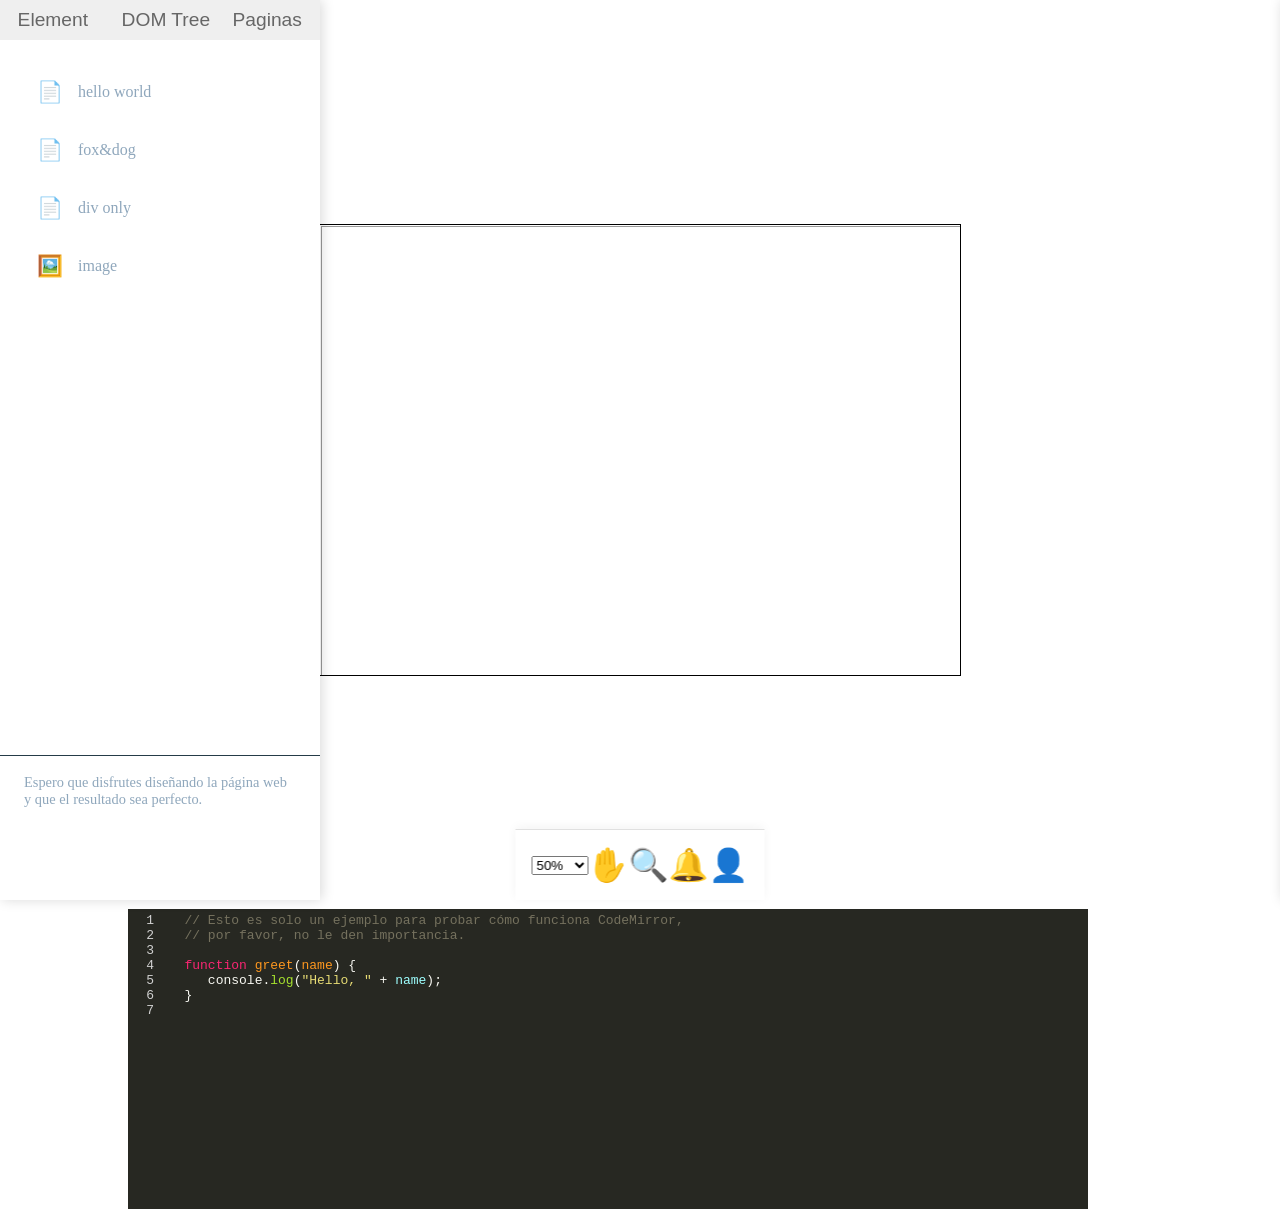
==== index.html @ 15ca4831 "import JSzip" ====
<!doctype html>
<html lang="us">
<head>
	<meta charset="utf-8">
	<title>Proyect</title>

   <!-- codemirror Corelib -->
   <script src="codeMirror/lib/codemirror.js"></script>
   <!-- JavaScript for codeMirror-->
   <script src="codeMirror/mode/javascript/javascript.js"></script>

   <script src="./js/lib/jquery/jquery.js"></script>
   <script src="./js/lib/sortableJS/Sortable.js"></script>
   <script src="./js/lib/JSzip/jszip.min.js"></script>
   
   <link rel="stylesheet" href="codeMirror/lib/codemirror.css">
   <link rel="stylesheet" href="codeMirror/theme/monokai.css">
   <link rel="stylesheet" href="css/main.css">

</head>
<body>
   
   <div id="leftClickMenu" class="custom-menu">
      <ul>
         <li onclick="removeCurrentSelectElement()">Delete</li>
         <hr>
         <li onclick="">Property</li>
         <hr>
         <li onclick="exportIframeContent(iframe)">Exportar</li>
      </ul>
   </div>

   <div id="iframeView">
      <iframe id="myIframe" src="about:blank"
      srcdoc="
         <head>
            <style id=templateCSS> * {user-select: none;}</style>
            <meta charset='UTF-8'>
            <title>MyFirstWeb</title>
         </head>
         <body></body>
      ">
      </iframe>
   </div>

   <div id="editArea">
   <textarea id="myEditor" sytle=" position:fixed; top:100vh;">
   // Esto es solo un ejemplo para probar cómo funciona CodeMirror, 
   // por favor, no le den importancia.

   function greet(name) {
      console.log("Hello, " + name);
   }
   </textarea>
   </div>
   <script>
      var myCodeMirror = CodeMirror.fromTextArea(document.getElementById('myEditor'), {
         lineNumbers: true,
         mode: "javascript",
         theme: "monokai",
         lineWrapping: true
      });
   </script>


   <div class="sidebar Left" id="sidebarLeft">
      <button class="menu-toggle Left" id="toggleSidebarBtnLeft"> ☰ </button>
      <!-- -->
      <div class="tabs Left">
         <div><button onclick="sidebarChangeTabLeft('tabElement')">Element</button></div>
         <div><button onclick="sidebarChangeTabLeft('tabDOMTree')">DOM Tree</button></div>
         <div><button onclick="sidebarChangeTabLeft('tabPaginas')">Paginas</button></div>
      </div>
      <!-- -->
      <div id="tabElement" class="tab Left">
         <nav class="nav-menu">
            <div class="nav-item" onclick="addDiv('hello world')"><i>📄</i> hello world</div>
            <div class="nav-item" onclick="addDiv('The quick brown fox jumps over the lazy dog')"><i>📄</i> fox&dog</div>
            <div class="nav-item" onclick="addDiv()"><i>📄</i> div only</div>
            <div class="nav-item" onclick=""><i>🖼️</i> image</div>
         </nav>
         <div class="sidebar-footer">
            <div>Espero que disfrutes diseñando la página web y que el resultado sea perfecto.</div>
         </div>
      </div>
      <!-- -->
      <div id="tabDOMTree" class="tab Left hidden">
         <ul id="bodyDOMTreeList" class="DOMTreeList"> </ul>
      </div>
      <!-- -->
      <div id="tabPaginas"  class="tab Left hidden">
         <nav class="nav-menu">
            <div class="nav-item" > por ahora no hay nada</div>
            <div class="nav-item" > por ahora no hay nada</div>
            <div class="nav-item" > por ahora no hay nada</div>
         </nav>
      </div>
      <!-- -->
   </div>

   <div class="sidebar Right hidden" id="sidebarRight">
      <button class="menu-toggle Right" id="toggleSidebarBtnRight"> ☰ </button>
      <!-- -->
      <div class="tabs Right">
         <div><button onclick="sidebarChangeTabRight('elementConfig')">Element</button></div>
         <div><button onclick="sidebarChangeTabRight('webConfig')">DOM Tree</button></div>
      </div>
      <!-- -->
      <div id="elementConfig" class="tab Right ">
         <nav class="nav-menu">
            <div>(Pendiente)</div>
            <div>(Pendiente)</div>
            <div>(Pendiente)</div>
         </nav>
      </div>
      <!-- -->
      <div id="webConfig" class="tab Right hidden">
         <nav class="nav-menu">
            <div>(vacio)</div>
            <div>(vacio)</div>
            <div>(vacio)</div>
         </nav>
      </div>
      <!-- -->
      <!-- -->
   </div>

   <div id="bottomToolbar" class="bottom-toolbar">
      <select id="IframeScaleController">
         <option value="0.25">25%</option>
         <option value="0.50" selected>50%</option>
         <option value="1.00">100%</option>
         <option value="1.50">150%</option>
         <option value="2.00">200%</option>
         <option value="3.00">300%</option>
      </select>
      <button class="toolbar-btn" onclick="moveIframeToggle(this)">✋</button>
      <button class="toolbar-btn" >🔍</button>
      <button class="toolbar-btn" >🔔</button>
      <button class="toolbar-btn" >👤</button>
   </div>

   <script src="./js/main.js"></script>
   <script src="./js/sidebar.js"></script>
   <script src="./js/iframeView.js"></script>
</body>
</html>
---- codeMirror/lib/codemirror.css ----
/* BASICS */

.CodeMirror {
  /* Set height, width, borders, and global font properties here */
  font-family: monospace;
  height: 300px;
  color: black;
  direction: ltr;
}

/* PADDING */

.CodeMirror-lines {
  padding: 4px 0; /* Vertical padding around content */
}
.CodeMirror pre.CodeMirror-line,
.CodeMirror pre.CodeMirror-line-like {
  padding: 0 4px; /* Horizontal padding of content */
}

.CodeMirror-scrollbar-filler, .CodeMirror-gutter-filler {
  background-color: white; /* The little square between H and V scrollbars */
}

/* GUTTER */

.CodeMirror-gutters {
  border-right: 1px solid #ddd;
  background-color: #f7f7f7;
  white-space: nowrap;
}
.CodeMirror-linenumbers {}
.CodeMirror-linenumber {
  padding: 0 3px 0 5px;
  min-width: 20px;
  text-align: right;
  color: #999;
  white-space: nowrap;
}

.CodeMirror-guttermarker { color: black; }
.CodeMirror-guttermarker-subtle { color: #999; }

/* CURSOR */

.CodeMirror-cursor {
  border-left: 1px solid black;
  border-right: none;
  width: 0;
}
/* Shown when moving in bi-directional text */
.CodeMirror div.CodeMirror-secondarycursor {
  border-left: 1px solid silver;
}
.cm-fat-cursor .CodeMirror-cursor {
  width: auto;
  border: 0 !important;
  background: #7e7;
}
.cm-fat-cursor div.CodeMirror-cursors {
  z-index: 1;
}
.cm-fat-cursor .CodeMirror-line::selection,
.cm-fat-cursor .CodeMirror-line > span::selection, 
.cm-fat-cursor .CodeMirror-line > span > span::selection { background: transparent; }
.cm-fat-cursor .CodeMirror-line::-moz-selection,
.cm-fat-cursor .CodeMirror-line > span::-moz-selection,
.cm-fat-cursor .CodeMirror-line > span > span::-moz-selection { background: transparent; }
.cm-fat-cursor { caret-color: transparent; }
@-moz-keyframes blink {
  0% {}
  50% { background-color: transparent; }
  100% {}
}
@-webkit-keyframes blink {
  0% {}
  50% { background-color: transparent; }
  100% {}
}
@keyframes blink {
  0% {}
  50% { background-color: transparent; }
  100% {}
}

/* Can style cursor different in overwrite (non-insert) mode */
.CodeMirror-overwrite .CodeMirror-cursor {}

.cm-tab { display: inline-block; text-decoration: inherit; }

.CodeMirror-rulers {
  position: absolute;
  left: 0; right: 0; top: -50px; bottom: 0;
  overflow: hidden;
}
.CodeMirror-ruler {
  border-left: 1px solid #ccc;
  top: 0; bottom: 0;
  position: absolute;
}

/* DEFAULT THEME */

.cm-s-default .cm-header {color: blue;}
.cm-s-default .cm-quote {color: #090;}
.cm-negative {color: #d44;}
.cm-positive {color: #292;}
.cm-header, .cm-strong {font-weight: bold;}
.cm-em {font-style: italic;}
.cm-link {text-decoration: underline;}
.cm-strikethrough {text-decoration: line-through;}

.cm-s-default .cm-keyword {color: #708;}
.cm-s-default .cm-atom {color: #219;}
.cm-s-default .cm-number {color: #164;}
.cm-s-default .cm-def {color: #00f;}
.cm-s-default .cm-variable,
.cm-s-default .cm-punctuation,
.cm-s-default .cm-property,
.cm-s-default .cm-operator {}
.cm-s-default .cm-variable-2 {color: #05a;}
.cm-s-default .cm-variable-3, .cm-s-default .cm-type {color: #085;}
.cm-s-default .cm-comment {color: #a50;}
.cm-s-default .cm-string {color: #a11;}
.cm-s-default .cm-string-2 {color: #f50;}
.cm-s-default .cm-meta {color: #555;}
.cm-s-default .cm-qualifier {color: #555;}
.cm-s-default .cm-builtin {color: #30a;}
.cm-s-default .cm-bracket {color: #997;}
.cm-s-default .cm-tag {color: #170;}
.cm-s-default .cm-attribute {color: #00c;}
.cm-s-default .cm-hr {color: #999;}
.cm-s-default .cm-link {color: #00c;}

.cm-s-default .cm-error {color: #f00;}
.cm-invalidchar {color: #f00;}

.CodeMirror-composing { border-bottom: 2px solid; }

/* Default styles for common addons */

div.CodeMirror span.CodeMirror-matchingbracket {color: #0b0;}
div.CodeMirror span.CodeMirror-nonmatchingbracket {color: #a22;}
.CodeMirror-matchingtag { background: rgba(255, 150, 0, .3); }
.CodeMirror-activeline-background {background: #e8f2ff;}

/* STOP */

/* The rest of this file contains styles related to the mechanics of
   the editor. You probably shouldn't touch them. */

.CodeMirror {
  position: relative;
  overflow: hidden;
  background: white;
}

.CodeMirror-scroll {
  overflow: scroll !important; /* Things will break if this is overridden */
  /* 50px is the magic margin used to hide the element's real scrollbars */
  /* See overflow: hidden in .CodeMirror */
  margin-bottom: -50px; margin-right: -50px;
  padding-bottom: 50px;
  height: 100%;
  outline: none; /* Prevent dragging from highlighting the element */
  position: relative;
  z-index: 0;
}
.CodeMirror-sizer {
  position: relative;
  border-right: 50px solid transparent;
}

/* The fake, visible scrollbars. Used to force redraw during scrolling
   before actual scrolling happens, thus preventing shaking and
   flickering artifacts. */
.CodeMirror-vscrollbar, .CodeMirror-hscrollbar, .CodeMirror-scrollbar-filler, .CodeMirror-gutter-filler {
  position: absolute;
  z-index: 6;
  display: none;
  outline: none;
}
.CodeMirror-vscrollbar {
  right: 0; top: 0;
  overflow-x: hidden;
  overflow-y: scroll;
}
.CodeMirror-hscrollbar {
  bottom: 0; left: 0;
  overflow-y: hidden;
  overflow-x: scroll;
}
.CodeMirror-scrollbar-filler {
  right: 0; bottom: 0;
}
.CodeMirror-gutter-filler {
  left: 0; bottom: 0;
}

.CodeMirror-gutters {
  position: absolute; left: 0; top: 0;
  min-height: 100%;
  z-index: 3;
}
.CodeMirror-gutter {
  white-space: normal;
  height: 100%;
  display: inline-block;
  vertical-align: top;
  margin-bottom: -50px;
}
.CodeMirror-gutter-wrapper {
  position: absolute;
  z-index: 4;
  background: none !important;
  border: none !important;
}
.CodeMirror-gutter-background {
  position: absolute;
  top: 0; bottom: 0;
  z-index: 4;
}
.CodeMirror-gutter-elt {
  position: absolute;
  cursor: default;
  z-index: 4;
}
.CodeMirror-gutter-wrapper ::selection { background-color: transparent }
.CodeMirror-gutter-wrapper ::-moz-selection { background-color: transparent }

.CodeMirror-lines {
  cursor: text;
  min-height: 1px; /* prevents collapsing before first draw */
}
.CodeMirror pre.CodeMirror-line,
.CodeMirror pre.CodeMirror-line-like {
  /* Reset some styles that the rest of the page might have set */
  -moz-border-radius: 0; -webkit-border-radius: 0; border-radius: 0;
  border-width: 0;
  background: transparent;
  font-family: inherit;
  font-size: inherit;
  margin: 0;
  white-space: pre;
  word-wrap: normal;
  line-height: inherit;
  color: inherit;
  z-index: 2;
  position: relative;
  overflow: visible;
  -webkit-tap-highlight-color: transparent;
  -webkit-font-variant-ligatures: contextual;
  font-variant-ligatures: contextual;
}
.CodeMirror-wrap pre.CodeMirror-line,
.CodeMirror-wrap pre.CodeMirror-line-like {
  word-wrap: break-word;
  white-space: pre-wrap;
  word-break: normal;
}

.CodeMirror-linebackground {
  position: absolute;
  left: 0; right: 0; top: 0; bottom: 0;
  z-index: 0;
}

.CodeMirror-linewidget {
  position: relative;
  z-index: 2;
  padding: 0.1px; /* Force widget margins to stay inside of the container */
}

.CodeMirror-widget {}

.CodeMirror-rtl pre { direction: rtl; }

.CodeMirror-code {
  outline: none;
}

/* Force content-box sizing for the elements where we expect it */
.CodeMirror-scroll,
.CodeMirror-sizer,
.CodeMirror-gutter,
.CodeMirror-gutters,
.CodeMirror-linenumber {
  -moz-box-sizing: content-box;
  box-sizing: content-box;
}

.CodeMirror-measure {
  position: absolute;
  width: 100%;
  height: 0;
  overflow: hidden;
  visibility: hidden;
}

.CodeMirror-cursor {
  position: absolute;
  pointer-events: none;
}
.CodeMirror-measure pre { position: static; }

div.CodeMirror-cursors {
  visibility: hidden;
  position: relative;
  z-index: 3;
}
div.CodeMirror-dragcursors {
  visibility: visible;
}

.CodeMirror-focused div.CodeMirror-cursors {
  visibility: visible;
}

.CodeMirror-selected { background: #d9d9d9; }
.CodeMirror-focused .CodeMirror-selected { background: #d7d4f0; }
.CodeMirror-crosshair { cursor: crosshair; }
.CodeMirror-line::selection, .CodeMirror-line > span::selection, .CodeMirror-line > span > span::selection { background: #d7d4f0; }
.CodeMirror-line::-moz-selection, .CodeMirror-line > span::-moz-selection, .CodeMirror-line > span > span::-moz-selection { background: #d7d4f0; }

.cm-searching {
  background-color: #ffa;
  background-color: rgba(255, 255, 0, .4);
}

/* Used to force a border model for a node */
.cm-force-border { padding-right: .1px; }

@media print {
  /* Hide the cursor when printing */
  .CodeMirror div.CodeMirror-cursors {
    visibility: hidden;
  }
}

/* See issue #2901 */
.cm-tab-wrap-hack:after { content: ''; }

/* Help users use markselection to safely style text background */
span.CodeMirror-selectedtext { background: none; }
---- codeMirror/theme/monokai.css ----
/* Based on Sublime Text's Monokai theme */

.cm-s-monokai.CodeMirror { background: #272822; color: #f8f8f2; }
.cm-s-monokai div.CodeMirror-selected { background: #49483E; }
.cm-s-monokai .CodeMirror-line::selection, .cm-s-monokai .CodeMirror-line > span::selection, .cm-s-monokai .CodeMirror-line > span > span::selection { background: rgba(73, 72, 62, .99); }
.cm-s-monokai .CodeMirror-line::-moz-selection, .cm-s-monokai .CodeMirror-line > span::-moz-selection, .cm-s-monokai .CodeMirror-line > span > span::-moz-selection { background: rgba(73, 72, 62, .99); }
.cm-s-monokai .CodeMirror-gutters { background: #272822; border-right: 0px; }
.cm-s-monokai .CodeMirror-guttermarker { color: white; }
.cm-s-monokai .CodeMirror-guttermarker-subtle { color: #d0d0d0; }
.cm-s-monokai .CodeMirror-linenumber { color: #d0d0d0; }
.cm-s-monokai .CodeMirror-cursor { border-left: 1px solid #f8f8f0; }

.cm-s-monokai span.cm-comment { color: #75715e; }
.cm-s-monokai span.cm-atom { color: #ae81ff; }
.cm-s-monokai span.cm-number { color: #ae81ff; }

.cm-s-monokai span.cm-comment.cm-attribute { color: #97b757; }
.cm-s-monokai span.cm-comment.cm-def { color: #bc9262; }
.cm-s-monokai span.cm-comment.cm-tag { color: #bc6283; }
.cm-s-monokai span.cm-comment.cm-type { color: #5998a6; }

.cm-s-monokai span.cm-property, .cm-s-monokai span.cm-attribute { color: #a6e22e; }
.cm-s-monokai span.cm-keyword { color: #f92672; }
.cm-s-monokai span.cm-builtin { color: #66d9ef; }
.cm-s-monokai span.cm-string { color: #e6db74; }

.cm-s-monokai span.cm-variable { color: #f8f8f2; }
.cm-s-monokai span.cm-variable-2 { color: #9effff; }
.cm-s-monokai span.cm-variable-3, .cm-s-monokai span.cm-type { color: #66d9ef; }
.cm-s-monokai span.cm-def { color: #fd971f; }
.cm-s-monokai span.cm-bracket { color: #f8f8f2; }
.cm-s-monokai span.cm-tag { color: #f92672; }
.cm-s-monokai span.cm-header { color: #ae81ff; }
.cm-s-monokai span.cm-link { color: #ae81ff; }
.cm-s-monokai span.cm-error { background: #f92672; color: #f8f8f0; }

.cm-s-monokai .CodeMirror-activeline-background { background: #373831; }
.cm-s-monokai .CodeMirror-matchingbracket {
  text-decoration: underline;
  color: white !important;
}
---- css/main.css ----
body{
   
}
#iframeView{
   border: 1px solid #000;
   position:absolute;
   top: 50%;
   left: 50%;
   translate:-50% -50%;
   overflow: hidden;
   width: 50vw;
   height: 50vh;
}

iframe{
   margin: 0;
   padding:0;
   transform: scale(0.5);
   top:calc(-100% * ( 1 - 0.5 ) );
   left:calc(-100% * ( 1 - 0.5 ) );
   position:absolute;
   translate: 0px 0px;
   height: 100vh;
   width: 100vw;
   z-index: -10;
}
/*Codigo fuente Edit Area*/
#editArea{
   position:absolute;
   top:101vh;
   left:10%;
   width: 75vw;
}

/*leftClickMenu*/
#leftClickMenu{
   display: none;
   position:absolute;
   border: 1px solid #000;
   border-radius: 4px;
   z-index: 20;
}

#leftClickMenu ul{
   list-style: none;
   padding: 5px;
   margin: 0;
}

#leftClickMenu li {
   padding: 1px;
   background-color: #fff;
   color: #2d4055;
}

#leftClickMenu li:hover {
   background-color: #2d4055;
   color: #cbdbe8;
   border-radius: 4px;
}

/*sidebar*/

.hidden.Left {
   transform: translateX(-100%);
   transition: transform 0.25s ease-in-out;
}

.hidden.Right {
   transform: translateX(320px);
   transition: transform 0.25s ease-in-out;
}

#sidebarLeft {
   left: 0;
}

#sidebarRight {
   right: 0;
}

.sidebar {
   width: 320px;
   background-color: white;
   display: flex;
   flex-direction: column;
   transition: transform 0.3s ease-in-out;  /* animacion */
   box-shadow: 2px 0 12px rgba(0, 0, 0, 0.15);

   height: auto;
   min-height: 100vh;

   position: fixed;
   top: 0;
   z-index: 10;
}


/*tabs*/

.tabs {
  background-color: white;
  display: flex;
  padding: 0; margin: 0;
  min-width: 100%;
}

.tab{
   transition: transform 0.25s ease-in-out;
   position:absolute;
   top:40px;
}

.tabs div {
   min-width: 33%;
   min-height: 40px;
}

.tabs button {
  height: 100%;
  width: 100%;
  border: none;
  font-size: 1.2em;
  font-weight: 500;
  color: #666;
  cursor: pointer;
  transition: all 0.2s ease;
  padding: 0 16px;
  white-space: nowrap;
}

.tabs button:hover {
  color: #333;
  background-color: #ffffff;
}

.tabs button:active {
  background-color: #e0e0e0;
}

/* sidebar nav */
#sidebarLeft .nav-menu {
   flex: 1;
   padding: 20px 0;
   height: 75vh;
}

#sidebarLeft .nav-item {
   display: flex;
   align-items: center;
   gap: 14px;
   padding: 14px 24px;
   margin: 6px 12px;
   border-radius: 10px;
   color: #8fa7bc;
   transition: background 0.2s, color 0.2s;
   cursor: pointer;
}

#sidebarLeft .nav-item:hover {
   background: #2d4055;
   color: #cbdbe8;
}

#sidebarLeft .nav-item i { 
   background: transparent;
   font-style: normal;
   font-weight: 400;
   font-size: 1.3rem;
   min-width: 28px;
   text-align: center;
}


/* sidebar footer */
.sidebar-footer {
   padding: 18px 24px 24px;
   border-top: 1px solid #253b48;
   font-size: 0.9rem;
   color: #8fa7bc;
}

/*tabDOMTree*/
#tabDOMTree{
   flex: 1;
   overflow-y: auto;
   padding: 12px 0 20px 0;
   min-width: 100%;
}


#tabDOMTree ul{
   list-style: none;
   margin: 0;
   padding: 0;

}

#tabDOMTree .sortable-handle {
  cursor: grab;
  pointer-events: "auto";
  width: 24px;
  height: 24px;
  background-size: contain;
  background-repeat: no-repeat;
  background-position: center;
}

#tabDOMTree li{
   position: relative;
   cursor: pointer;
   transition: background 0.1s;
   user-select: none;
   margin: 0 0 0 10px;
}

#tabDOMTree div {
   align-items: center;
   padding: 6px 8px 6px 24px;
   background: transparent;
   transition: background 0.1s;
   position: relative;
   flex-wrap: wrap;
}

#tabDOMTree div:hover,
#tabDOMTree div:hover + ul,
#tabDOMTree li.hover{
  background-color: #3a5a74;
  color: white;
}

/*sidebar toggle*/
.menu-toggle {
   background: #FFF;
   border: none;
   color: #000;

   font-size: 1.8rem;
   width: 54px;
   height: 54px;
   display: flex;
   align-items: center;
   justify-content: center;
   cursor: pointer;
   box-shadow: 0 6px 12px rgba(0,20,40,0.15);
   transition: background 0.2s, transform 0.1s;

   /* animacion */
   opacity: 0;  
   transition: opacity 0.3s ease, background 0.2s, transform 0.1s;
  
   position: absolute;
   top: 50%;
   z-index: 10;
   translate: -50 -50;
}

.menu-toggle.Left{
   left: 100%;
   border-radius: 0 16px 16px 0;
}

.menu-toggle.Right{
   right: 100%;
   border-radius: 16px 0 0 16px;
}
.menu-toggle:hover {
   opacity: 1;
   transition: opacity 0.5s ease;
}

.menu-toggle:active {
   transform: scale(0.96);
}

.bottom-toolbar {
  position: fixed;
  bottom: 0;
  left: 50%;
  translate: -50% 0;
  display: flex;
  justify-content: space-around;
  align-items: center;
  background: rgba(255, 255, 255, 0.95);
  backdrop-filter: blur(10px);
  border-top: 1px solid #e0e0e0;
  padding: 8px 16px;
  box-shadow: 0 -2px 10px rgba(0, 0, 0, 0.05);
  z-index: 10;
}

.toolbar-btn {
  flex: 1;
  background: transparent;
  border: none;
  padding: 8px 0;
  font-size: 2em;
  color: #666;
  cursor: pointer;
  transition: all 0.2s ease;
  text-align: center;
}

.toolbar-btn:hover {
  color: #1890ff;
  transform: translateY(-2px);
}

.toolbar-btn:active {
  transform: translateY(0);
}
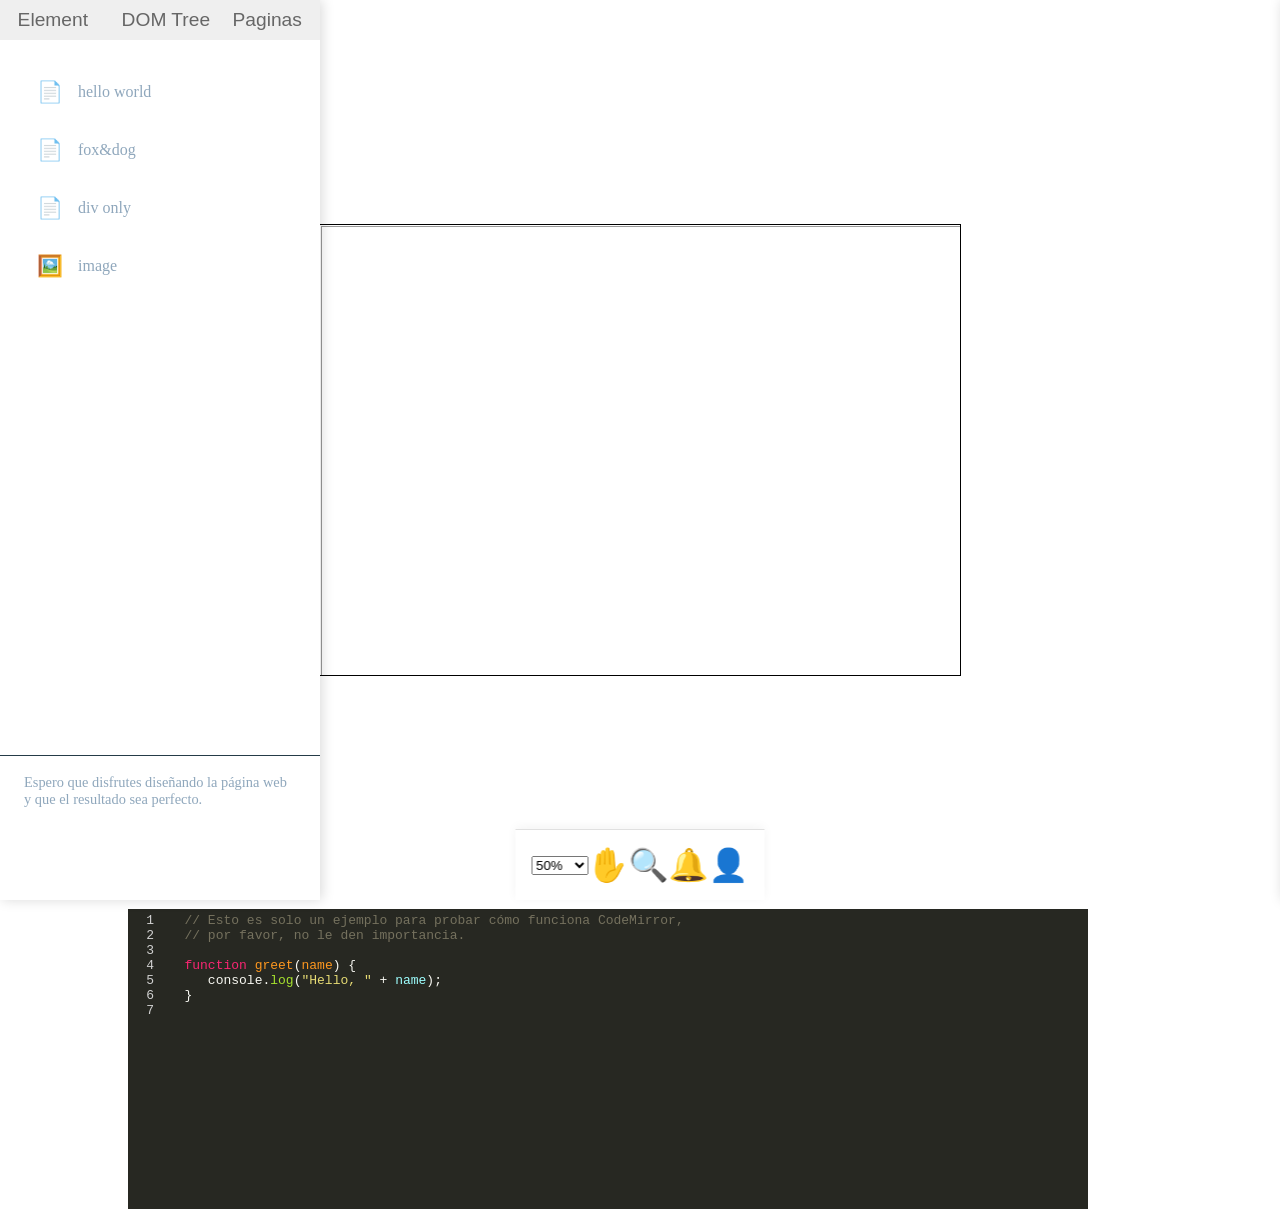
==== commit 30afbe29: "click fileinput" ====
--- a/index.html
+++ b/index.html
@@ -19,7 +19,7 @@
 
 </head>
 <body>
-   
+   <input id="fileInput" type="file" style="display: none;"/>
    <div id="leftClickMenu" class="custom-menu">
       <ul>
          <li onclick="removeCurrentSelectElement()">Delete</li>
@@ -74,10 +74,10 @@
       <!-- -->
       <div id="tabElement" class="tab Left">
          <nav class="nav-menu">
-            <div class="nav-item" onclick="addDiv('hello world')"><i>📄</i> hello world</div>
-            <div class="nav-item" onclick="addDiv('The quick brown fox jumps over the lazy dog')"><i>📄</i> fox&dog</div>
-            <div class="nav-item" onclick="addDiv()"><i>📄</i> div only</div>
-            <div class="nav-item" onclick=""><i>🖼️</i> image</div>
+            <div class="nav-item" onclick="addElement('p','hello world')"><i>📄</i> hello world</div>
+            <div class="nav-item" onclick="addElement('p','The quick brown fox jumps over the lazy dog')"><i>📄</i> fox&dog</div>
+            <div class="nav-item" onclick="addElement('p')"><i>📄</i> div only</div>
+            <div class="nav-item" onclick="addElement('img')"><i>🖼️</i> image</div>
          </nav>
          <div class="sidebar-footer">
             <div>Espero que disfrutes diseñando la página web y que el resultado sea perfecto.</div>
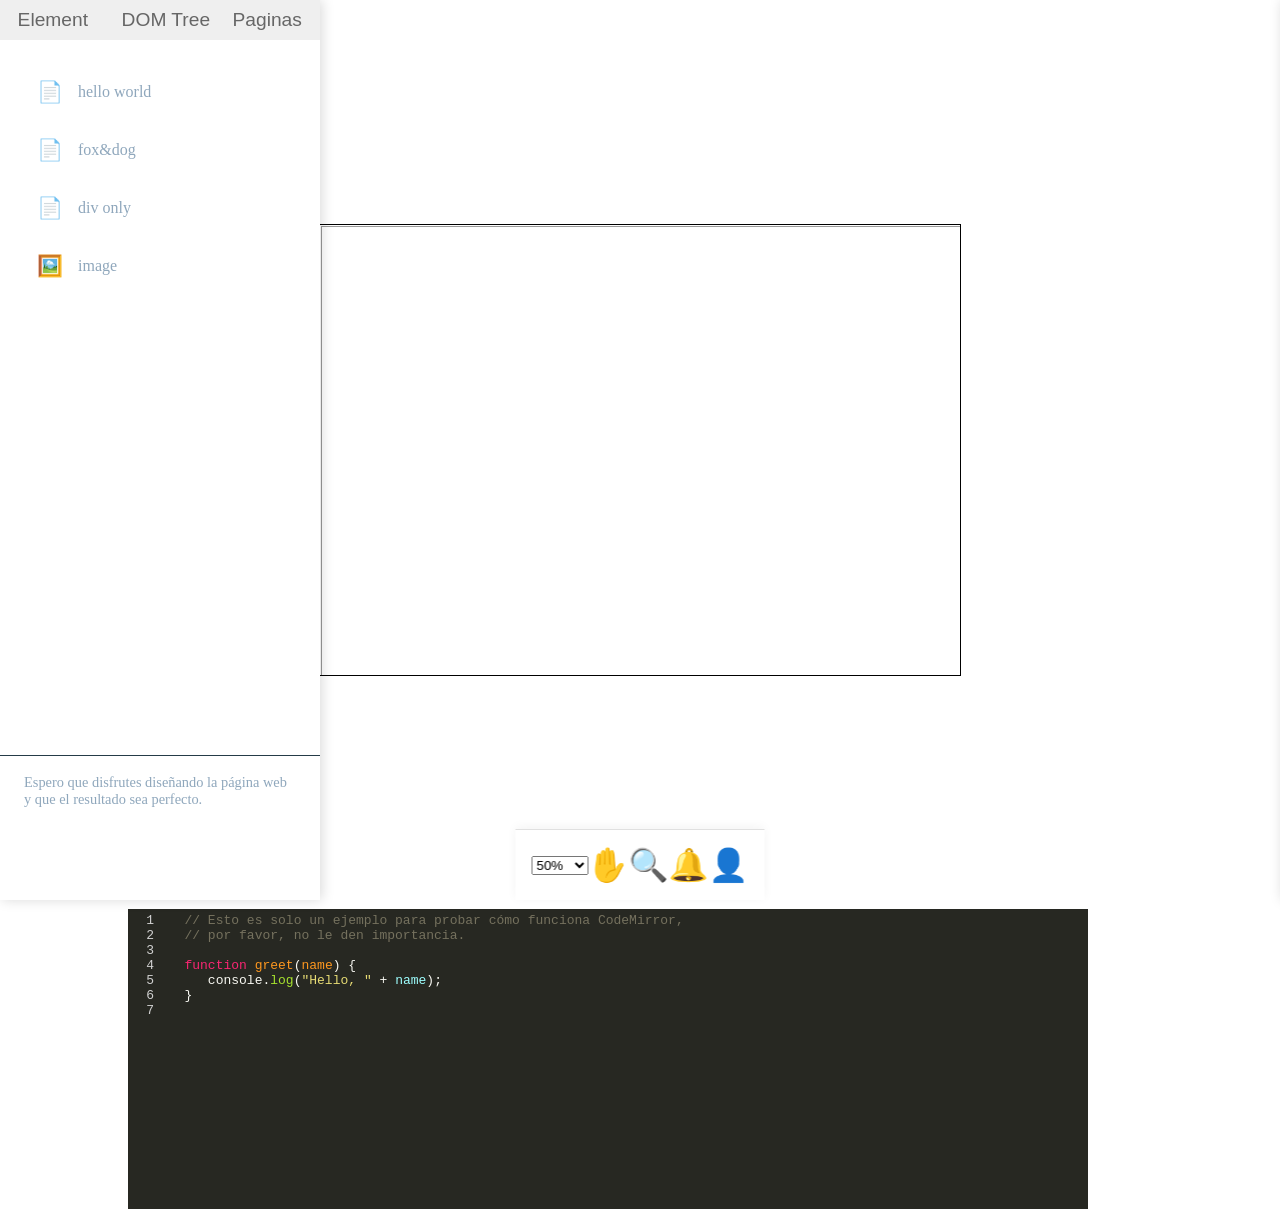
==== commit 6ba6040e: "php api" ====
--- a/index.html
+++ b/index.html
@@ -142,6 +142,8 @@
 
    <script src="./js/main.js"></script>
    <script src="./js/sidebar.js"></script>
+   <script src="./js/apiHandler.js"></script>
    <script src="./js/iframeView.js"></script>
+   <script src="./js/imageManager.js"></script>
 </body>
 </html>
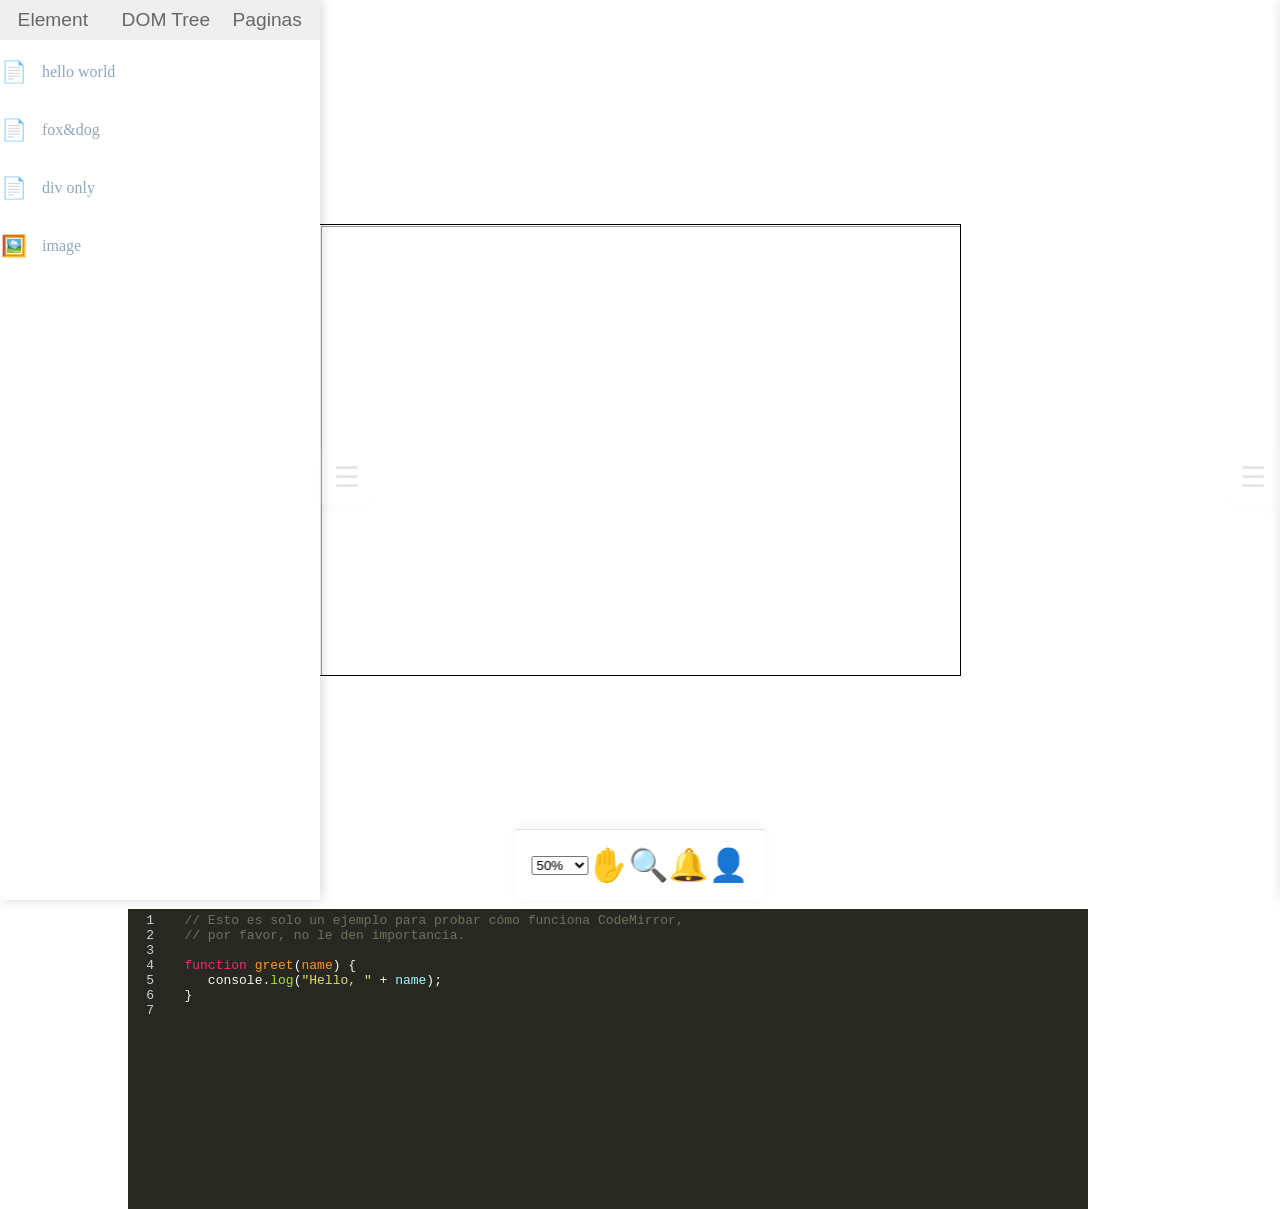
==== commit 024ee6e8: "debug" ====
--- a/index.html
+++ b/index.html
@@ -16,6 +16,7 @@
    <link rel="stylesheet" href="codeMirror/lib/codemirror.css">
    <link rel="stylesheet" href="codeMirror/theme/monokai.css">
    <link rel="stylesheet" href="css/main.css">
+   <link rel="stylesheet" href="css/interfaces.css">
 
 </head>
 <body>
@@ -63,6 +64,7 @@
    </script>
 
 
+      <!------------------ sidebar Left ------------------>
    <div class="sidebar Left" id="sidebarLeft">
       <button class="menu-toggle Left" id="toggleSidebarBtnLeft"> ☰ </button>
       <!-- -->
@@ -73,15 +75,10 @@
       </div>
       <!-- -->
       <div id="tabElement" class="tab Left">
-         <nav class="nav-menu">
-            <div class="nav-item" onclick="addElement('p','hello world')"><i>📄</i> hello world</div>
-            <div class="nav-item" onclick="addElement('p','The quick brown fox jumps over the lazy dog')"><i>📄</i> fox&dog</div>
-            <div class="nav-item" onclick="addElement('p')"><i>📄</i> div only</div>
-            <div class="nav-item" onclick="addElement('img')"><i>🖼️</i> image</div>
-         </nav>
-         <div class="sidebar-footer">
-            <div>Espero que disfrutes diseñando la página web y que el resultado sea perfecto.</div>
-         </div>
+            <div class="item" onclick="addElement('p','hello world')"><i>📄</i> hello world</div>
+            <div class="item" onclick="addElement('p','The quick brown fox jumps over the lazy dog')"><i>📄</i> fox&dog</div>
+            <div class="item" onclick="addElement('p')"><i>📄</i> div only</div>
+            <div class="item" onclick="addElement('img')"><i>🖼️</i> image</div>
       </div>
       <!-- -->
       <div id="tabDOMTree" class="tab Left hidden">
@@ -90,28 +87,29 @@
       <!-- -->
       <div id="tabPaginas"  class="tab Left hidden">
          <nav class="nav-menu">
-            <div class="nav-item" > por ahora no hay nada</div>
-            <div class="nav-item" > por ahora no hay nada</div>
-            <div class="nav-item" > por ahora no hay nada</div>
+            <div class="item" > por ahora no hay nada</div>
+            <div class="item" > por ahora no hay nada</div>
+            <div class="item" > por ahora no hay nada</div>
          </nav>
       </div>
       <!-- -->
    </div>
-
+      <!----------------- sidebar Right ------------------>
    <div class="sidebar Right hidden" id="sidebarRight">
       <button class="menu-toggle Right" id="toggleSidebarBtnRight"> ☰ </button>
       <!-- -->
       <div class="tabs Right">
-         <div><button onclick="sidebarChangeTabRight('elementConfig')">Element</button></div>
-         <div><button onclick="sidebarChangeTabRight('webConfig')">DOM Tree</button></div>
+         <div><button onclick="sidebarChangeTabRight('elementConfig')">Style</button></div>
+         <div><button onclick="sidebarChangeTabRight('webConfig')">Header</button></div>
       </div>
       <!-- -->
       <div id="elementConfig" class="tab Right ">
-         <nav class="nav-menu">
-            <div>(Pendiente)</div>
-            <div>(Pendiente)</div>
-            <div>(Pendiente)</div>
-         </nav>
+         <Frome id="StyleForm">
+            <label for="StyleFormBackgroundColor">Background-color:</label>
+            <input type="color" id="StyleFormBackgroundColor" name="backgroundColor">
+            <label for="StyleFormColor">Color:</label>
+            <input type="color" id="StyleFormColor" name="color">
+         </Frome>
       </div>
       <!-- -->
       <div id="webConfig" class="tab Right hidden">
@@ -121,7 +119,6 @@
             <div>(vacio)</div>
          </nav>
       </div>
-      <!-- -->
       <!-- -->
    </div>
 
@@ -140,10 +137,26 @@
       <button class="toolbar-btn" >👤</button>
    </div>
 
+   <!-- Secondary interface -->
+   <div class="modal-overlay" id="interfaceOverlay"></div>
+
+   <div id="imageContainer">
+      <h3>🖼️ Imagenes </h3>
+      <div id="imageGridContainer">
+         <!-- almacena los imagenes en aqui -->
+      </div>
+      <div class="footer">
+         <button class="modal-btn btn-cancel" id="cancelBtn" onClick="hiddenImageContainer()">Cancel</button>
+         <button class="modal-btn btn-add" id="addImageBtn" onClick="addNewImage()">+ Add new</button>
+         <!--<button class="modal-btn btn-confirm" id="confirmBtn">Submit</button>-->
+      </div>
+</div>
+
    <script src="./js/main.js"></script>
    <script src="./js/sidebar.js"></script>
    <script src="./js/apiHandler.js"></script>
    <script src="./js/iframeView.js"></script>
    <script src="./js/imageManager.js"></script>
+   <script src="./js/inicializacion.js"></script>
 </body>
 </html>
--- a/css/main.css
+++ b/css/main.css
@@ -37,6 +37,7 @@
    display: none;
    position:absolute;
    border: 1px solid #000;
+   background-color: #FFF;
    border-radius: 4px;
    z-index: 20;
 }
@@ -138,46 +139,36 @@
   background-color: #e0e0e0;
 }
 
-/* sidebar nav */
-#sidebarLeft .nav-menu {
-   flex: 1;
-   padding: 20px 0;
-   height: 75vh;
-}
-
-#sidebarLeft .nav-item {
+/* sidebar elements */
+#sidebarLeft #tabElement{
+   width: 100%;
+}
+
+#sidebarLeft .item {
    display: flex;
+   width: 100%;
    align-items: center;
    gap: 14px;
-   padding: 14px 24px;
-   margin: 6px 12px;
+   padding: 14px 0px;
+   margin: 6px 0px;
    border-radius: 10px;
    color: #8fa7bc;
    transition: background 0.2s, color 0.2s;
    cursor: pointer;
 }
 
-#sidebarLeft .nav-item:hover {
+#sidebarLeft .item:hover {
    background: #2d4055;
    color: #cbdbe8;
 }
 
-#sidebarLeft .nav-item i { 
+#sidebarLeft .item i { 
    background: transparent;
    font-style: normal;
    font-weight: 400;
    font-size: 1.3rem;
    min-width: 28px;
    text-align: center;
-}
-
-
-/* sidebar footer */
-.sidebar-footer {
-   padding: 18px 24px 24px;
-   border-top: 1px solid #253b48;
-   font-size: 0.9rem;
-   color: #8fa7bc;
 }
 
 /*tabDOMTree*/
@@ -247,7 +238,7 @@
    transition: background 0.2s, transform 0.1s;
 
    /* animacion */
-   opacity: 0;  
+   opacity: 0.1;  
    transition: opacity 0.3s ease, background 0.2s, transform 0.1s;
   
    position: absolute;
@@ -272,6 +263,10 @@
 
 .menu-toggle:active {
    transform: scale(0.96);
+}
+
+.menu-toggle.hidden{
+   opacity: 0.1; 
 }
 
 .bottom-toolbar {
--- a/css/interfaces.css
+++ b/css/interfaces.css
@@ -0,0 +1,74 @@
+#interfaceOverlay{
+   position: fixed;
+   top: 0;
+   left: 0;
+   width: 100%;
+   height: 100%;
+   background-color: rgba(0, 0, 0, 0.6);
+   backdrop-filter: blur(4px);
+   z-index: 1000;
+   opacity: 0;
+   transition: visibility 0.2s, opacity 0.2s ease;
+   display:none;
+}
+
+#imageContainer{
+   position: fixed;
+   top: 50%;
+   left: 50%;
+   transform: translate(-50%, -50%);
+   width: 90vw;
+   max-width: 1100px;
+   max-height: 85vh;
+   background-color: #ffffff;
+   border-radius: 28px;
+   box-shadow: 0 25px 50px -12px rgba(0, 0, 0, 0.4);
+   display: flex;
+   flex-direction: column;
+   z-index: 1010;
+   font-family: 'Segoe UI', system-ui, 'Inter', sans-serif;
+   transform: translate(-50%, -50%) scale(0.96);
+}
+
+#imageGridContainer{
+   display: grid;
+   grid-template-columns: repeat(5, minmax(0, 1fr));
+   height: 85vh;
+   overflow: scroll;
+   gap: 1rem;
+   align-items: start;
+}
+
+.gridCard {
+   position: relative;
+   background: #f8fafc;
+   border-radius: 20px;
+   overflow: hidden;
+   box-shadow: 0 4px 12px rgba(0, 0, 0, 0.05);
+   transition: all 0.2s;
+   aspect-ratio: 1 / 1;  
+   border: 1px solid #e9edf2;
+}
+
+.gridCard:hover {
+   transform: translateY(-3px);
+   box-shadow: 0 12px 20px rgba(0, 0, 0, 0.1);
+   border-color: #cbd5e1;
+}
+
+.gridCard img {
+   width: 100%;
+   height: 100%;
+   object-fit: cover;
+   display: block;
+   background-color: #e2e8f0;
+}
+
+#modalContainer .footer {
+   padding: 1rem 1.8rem 1.5rem 1.8rem;
+   border-top: 1px solid #eef2f6;
+   display: flex;
+   justify-content: flex-end;
+   gap: 1rem;
+   background-color: #ffffff;
+}
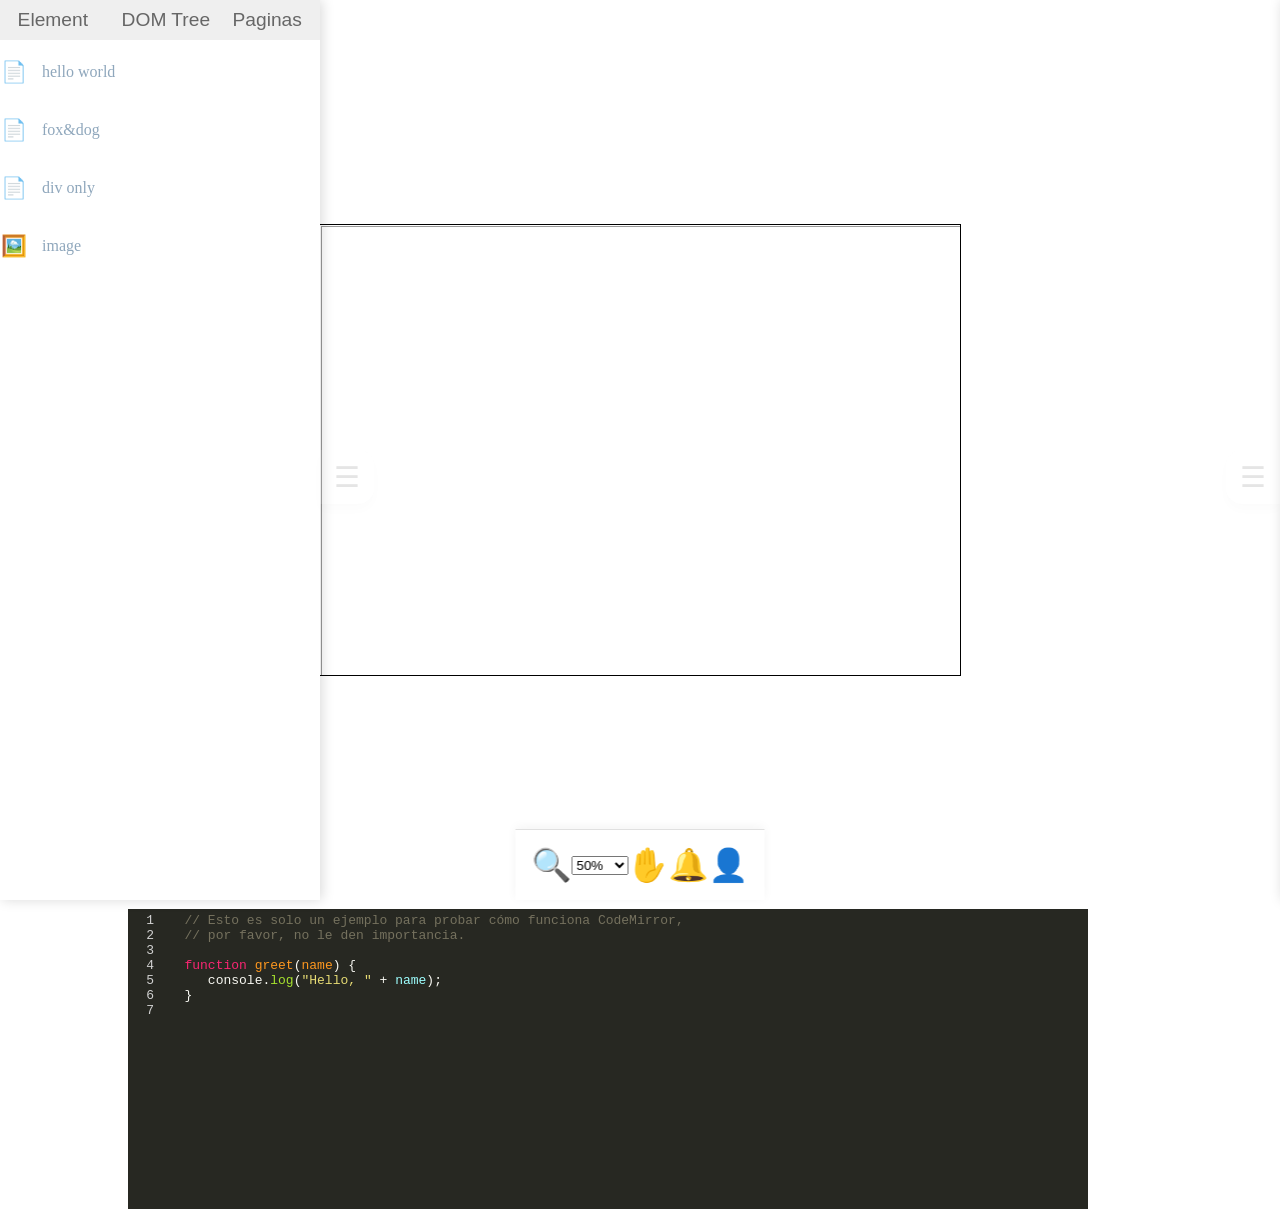
==== commit 6b12355d: "Style add: margin padding" ====
--- a/index.html
+++ b/index.html
@@ -21,6 +21,7 @@
 </head>
 <body>
    <input id="fileInput" type="file" style="display: none;"/>
+   <!------------------ Content menu ------------------>
    <div id="leftClickMenu" class="custom-menu">
       <ul>
          <li onclick="removeCurrentSelectElement()">Delete</li>
@@ -30,7 +31,7 @@
          <li onclick="exportIframeContent(iframe)">Exportar</li>
       </ul>
    </div>
-
+   <!------------------ iframe ------------------>
    <div id="iframeView">
       <iframe id="myIframe" src="about:blank"
       srcdoc="
@@ -44,6 +45,7 @@
       </iframe>
    </div>
 
+   <!------------------ code mirror ------------------>
    <div id="editArea">
    <textarea id="myEditor" sytle=" position:fixed; top:100vh;">
    // Esto es solo un ejemplo para probar cómo funciona CodeMirror, 
@@ -97,21 +99,25 @@
       <!----------------- sidebar Right ------------------>
    <div class="sidebar Right hidden" id="sidebarRight">
       <button class="menu-toggle Right" id="toggleSidebarBtnRight"> ☰ </button>
-      <!-- -->
+      <!-- tabs -->
       <div class="tabs Right">
          <div><button onclick="sidebarChangeTabRight('elementConfig')">Style</button></div>
          <div><button onclick="sidebarChangeTabRight('webConfig')">Header</button></div>
       </div>
-      <!-- -->
+      <!---------- Style Form----------->
       <div id="elementConfig" class="tab Right ">
          <Frome id="StyleForm">
             <label for="StyleFormBackgroundColor">Background-color:</label>
             <input type="color" id="StyleFormBackgroundColor" name="backgroundColor">
             <label for="StyleFormColor">Color:</label>
             <input type="color" id="StyleFormColor" name="color">
+            <br><label for="StyleFormMargin">Margin:</label>
+            <input type="text" id="StyleFormMargin" name="margin">
+            <br><label for="StyleFormPadding">Padding:</label>
+            <input type="text" id="StyleFormPadding" name="padding">
          </Frome>
       </div>
-      <!-- -->
+      <!-- webconfig -->
       <div id="webConfig" class="tab Right hidden">
          <nav class="nav-menu">
             <div>(vacio)</div>
@@ -121,8 +127,9 @@
       </div>
       <!-- -->
    </div>
-
+   <!----------------- bottomToolbar ------------------>
    <div id="bottomToolbar" class="bottom-toolbar">
+      <label class="toolbar-btn" for="IframeScaleController">🔍</label>
       <select id="IframeScaleController">
          <option value="0.25">25%</option>
          <option value="0.50" selected>50%</option>
@@ -132,7 +139,6 @@
          <option value="3.00">300%</option>
       </select>
       <button class="toolbar-btn" onclick="moveIframeToggle(this)">✋</button>
-      <button class="toolbar-btn" >🔍</button>
       <button class="toolbar-btn" >🔔</button>
       <button class="toolbar-btn" >👤</button>
    </div>
